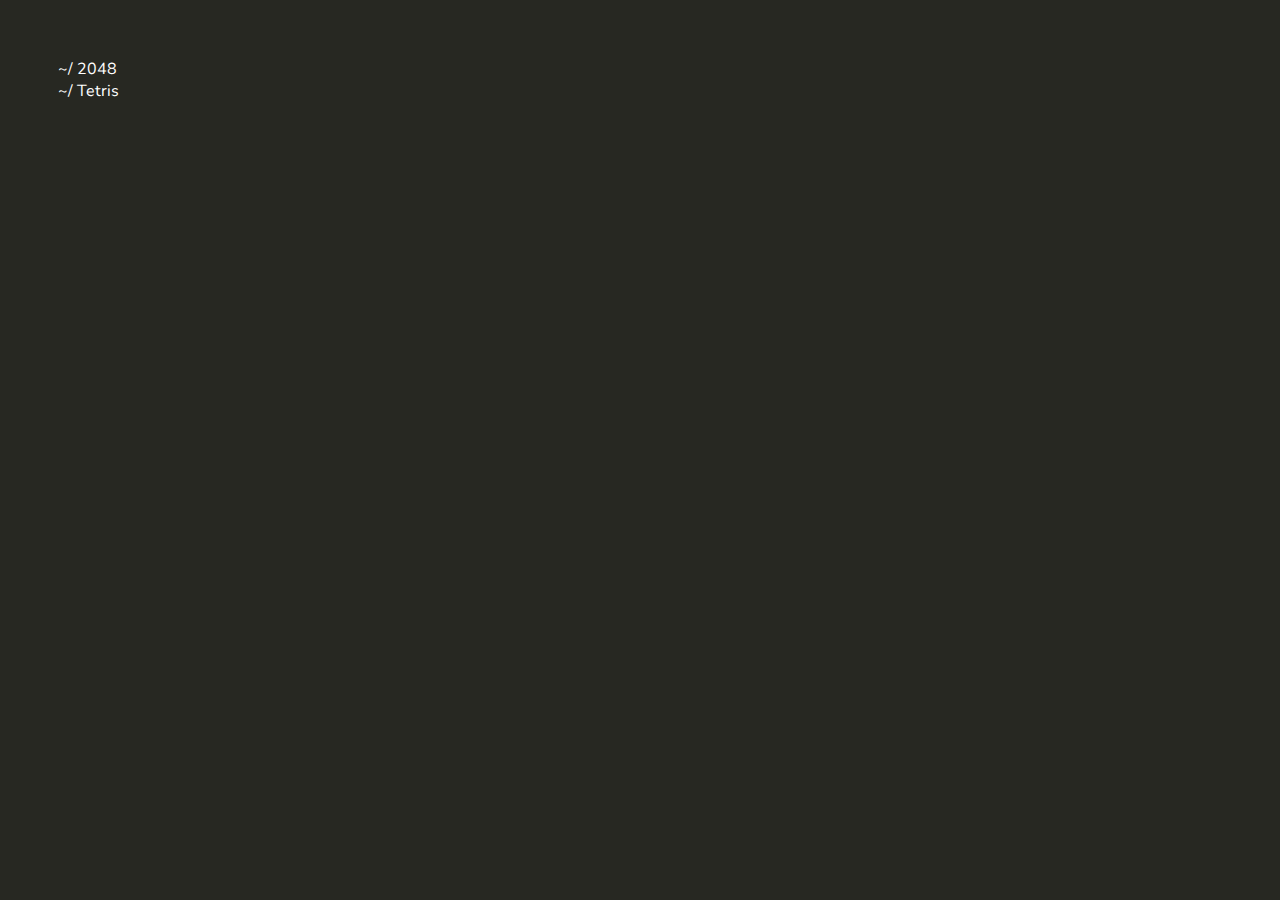
==== index.html @ 16b93226 "push" ====
<!DOCTYPE html>
<html>
<head>
	<title>lcharvol.github.io</title>
	<link href="https://fonts.googleapis.com/css?family=Nunito" rel="stylesheet">
	<style>
            body
            {
                background-color:rgb(39,40,34);
                font-family: 'Nunito', sans-serif;
                color:white;
                padding-left:50px;
                padding-top:50px;
            }
            body a
            {
            	color:white;
            	text-decoration: none;
            }
     </style>
</head>
<body>
	<a href="2048_lcharvol/2048.html" > ~/ 2048</a></br>
	<a>~/ Tetris</a>
</body>
</html>
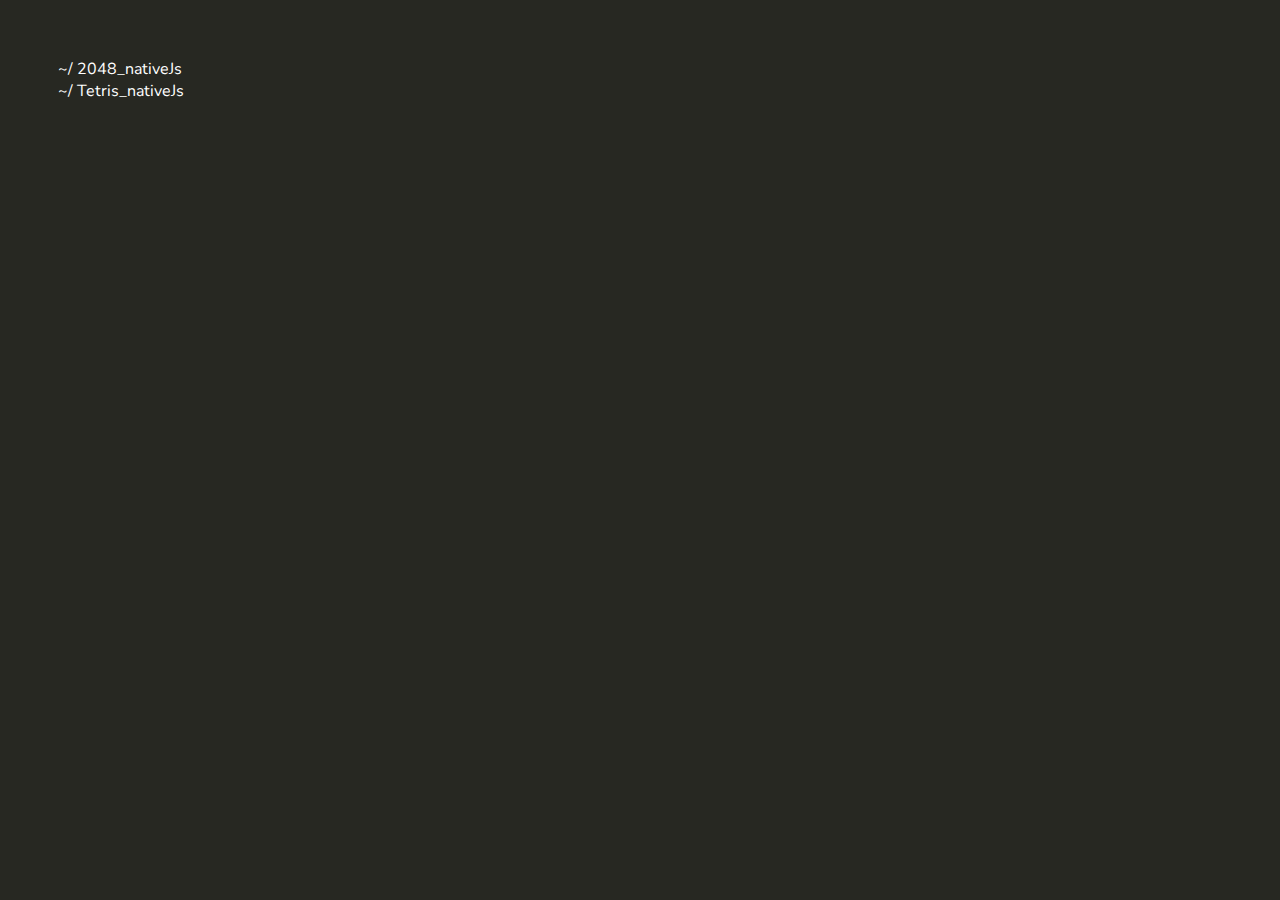
==== commit 31d4e715: "add tetris" ====
--- a/index.html
+++ b/index.html
@@ -20,7 +20,7 @@
      </style>
 </head>
 <body>
-	<a href="2048_lcharvol/2048.html" > ~/ 2048</a></br>
-	<a>~/ Tetris</a>
+	<a href="2048/2048.html" > ~/ 2048_nativeJs</a></br>
+	<a href="tetris/tetris.html">~/ Tetris_nativeJs</a>
 </body>
 </html>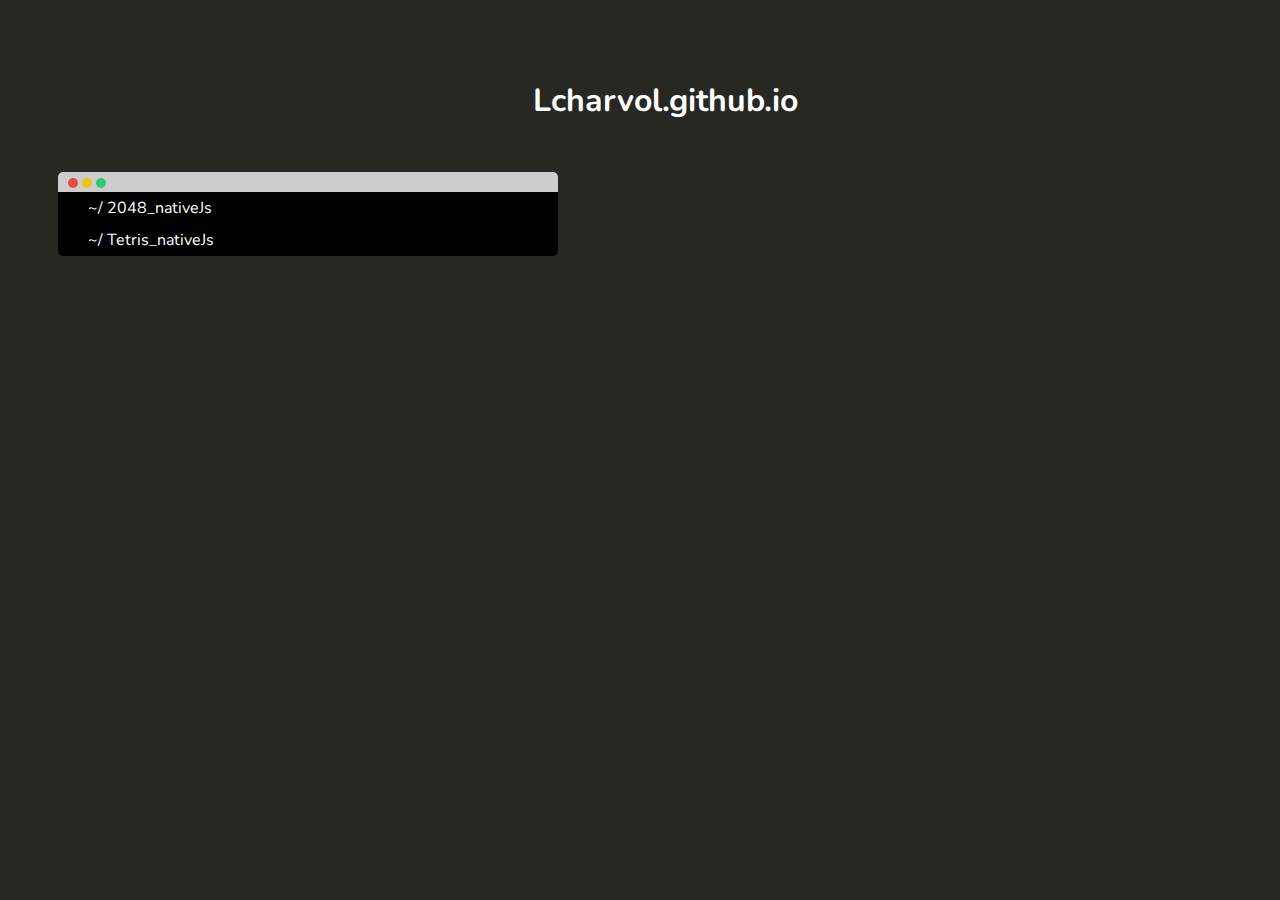
==== commit 2517488a: "Update index.html" ====
--- a/index.html
+++ b/index.html
@@ -12,15 +12,76 @@
                 padding-left:50px;
                 padding-top:50px;
             }
-            body a
+            #term a
             {
+                position: relative;
             	color:white;
+                width:100%;
             	text-decoration: none;
+                left:20px;
+            }
+            #term a p
+            {
+                position: relative;
+                margin:0;
+            }
+            body h1
+            {
+                position:relative;
+                text-align: center;
+                margin-bottom:50px;
+            }
+            #term
+            {
+                background-color:black;
+                position:relative;
+                border-radius:5px;
+                width:500px;
+            }
+            #term_header
+            {
+                position:relative;
+                background-color:rgb(205,205,205);
+                width:calc(100% - 10px);
+                height:20px;
+                border-radius:5px 5px 0 0;
+                padding-left:10px;
+            }
+            #content
+            {
+                position: relative;
+                width:100%;
+            }
+            #content div
+            {
+                position: relative;
+                width:100%;
+                padding-left:10px;
+                padding-top:5px;
+                padding-bottom:5px;
+            }
+            .circle
+            {
+                position: relative;
+                display: inline-block;
+                border-radius: 100px;
+                width:10px;
+                height:10px;
             }
      </style>
 </head>
 <body>
-	<a href="2048/2048.html" > ~/ 2048_nativeJs</a></br>
-	<a href="tetris/tetris.html">~/ Tetris_nativeJs</a>
+    <h1>Lcharvol.github.io</h1>
+    <div id="term">
+        <div id="term_header">
+            <div class="circle" style="background-color:rgb(231, 76, 60);"></div>
+            <div class="circle" style="background-color:rgb(241, 196, 15);"></div>
+            <div class="circle" style="background-color:rgb(46, 204, 113);"></div>
+        </div>
+        <div id="content">
+    	   <div><a href="2048/2048.html" ><p> ~/ 2048_nativeJs</p></a></div>
+    	   <div><a href="tetris/tetris.html"><p>~/ Tetris_nativeJs</p></a></div>
+        </div>
+    </div>
 </body>
-</html>+</html>
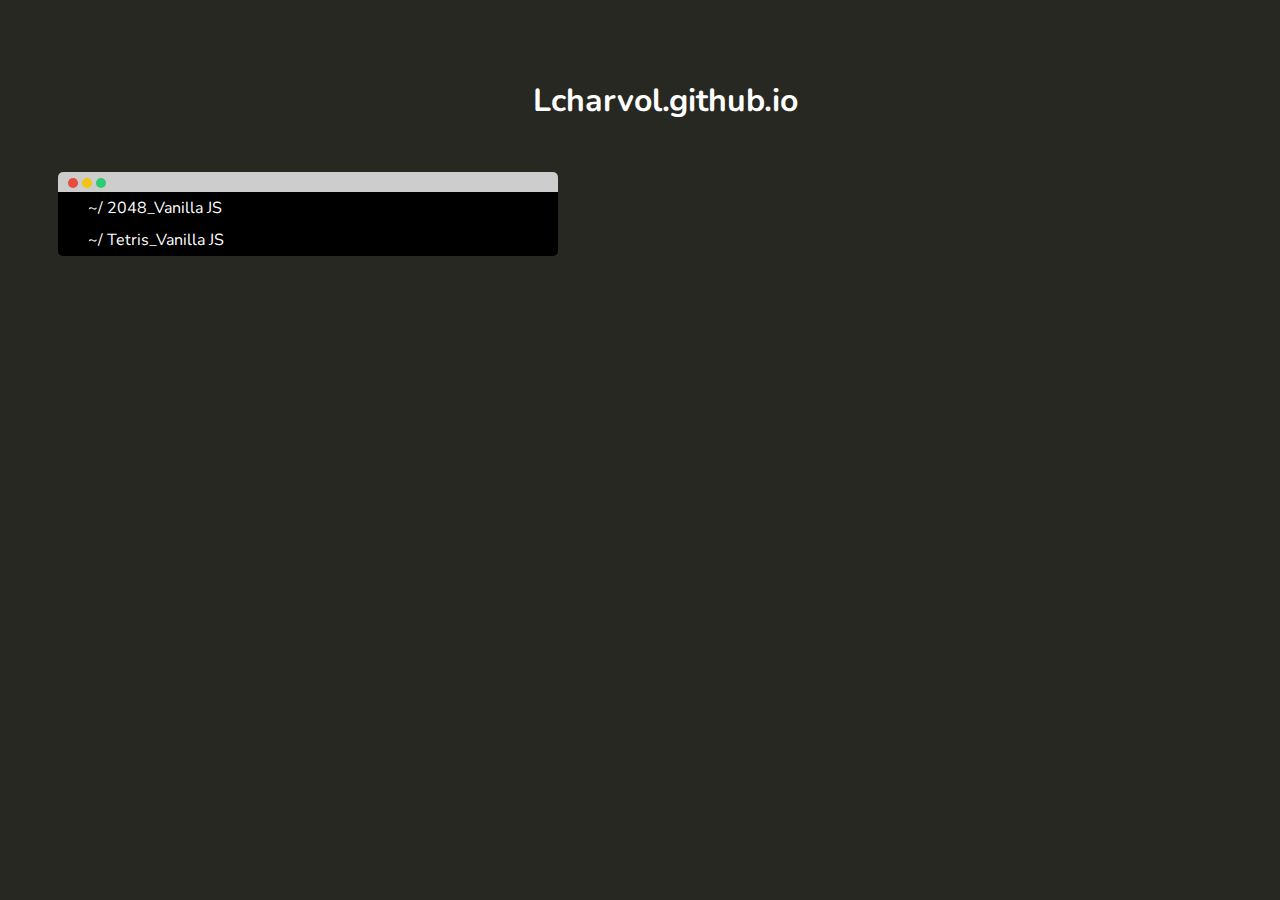
==== commit 48c2dc25: "Update index.html" ====
--- a/index.html
+++ b/index.html
@@ -79,8 +79,8 @@
             <div class="circle" style="background-color:rgb(46, 204, 113);"></div>
         </div>
         <div id="content">
-    	   <div><a href="2048/2048.html" ><p> ~/ 2048_nativeJs</p></a></div>
-    	   <div><a href="tetris/tetris.html"><p>~/ Tetris_nativeJs</p></a></div>
+    	   <div><a href="2048/2048.html" ><p> ~/ 2048_Vanilla JS</p></a></div>
+    	   <div><a href="tetris/tetris.html"><p>~/ Tetris_Vanilla JS</p></a></div>
         </div>
     </div>
 </body>
